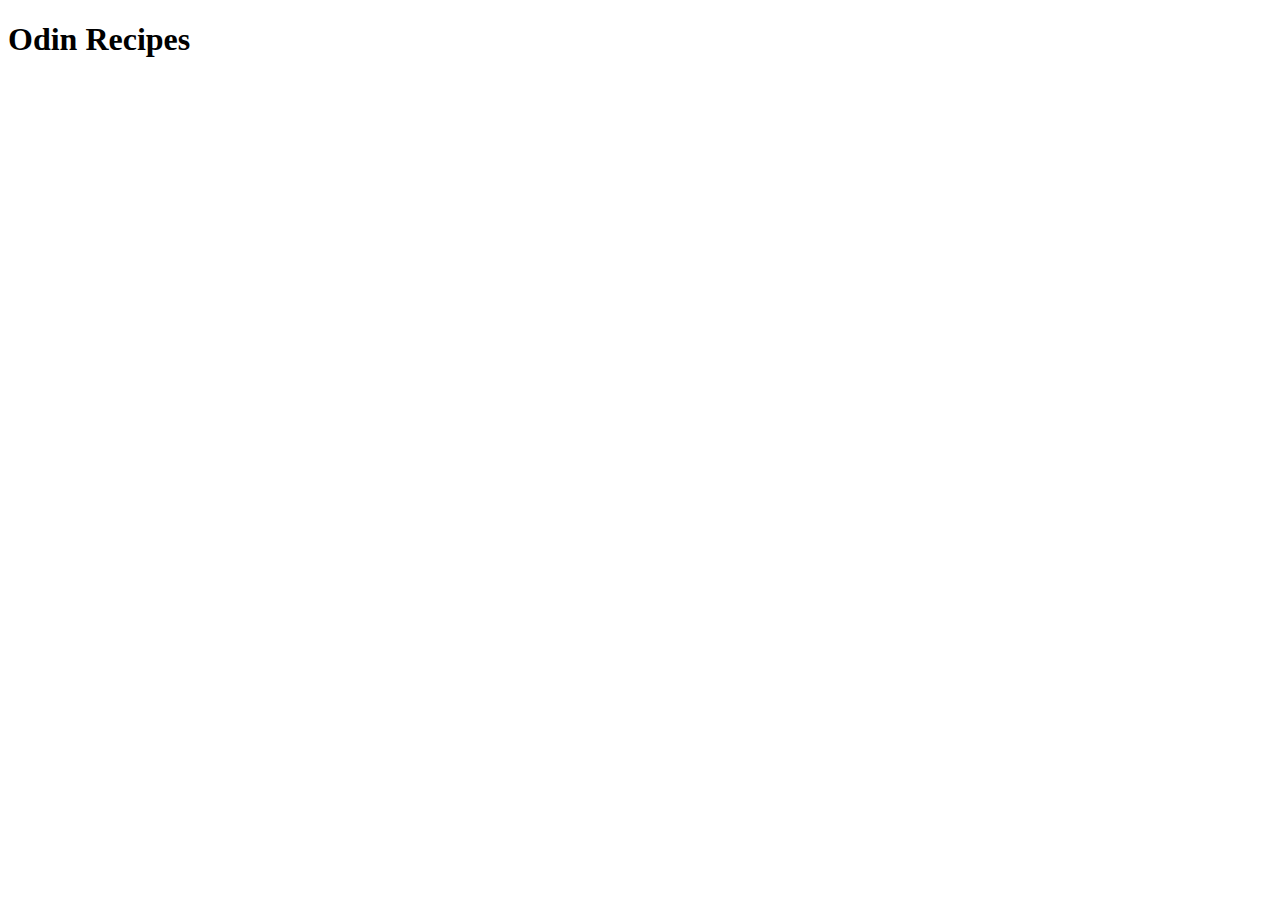
==== index.html @ 1f1d726b "Add index.html file with title and heading" ====
<!DOCTYPE html>
<html lang="en">
<head>
    <meta charset="UTF-8">
    <meta name="viewport" content="width=device-width, initial-scale=1.0">
    <title>Odin Recipes</title>
</head>
<body>
    <h1>Odin Recipes</h1>
</body>
</html>
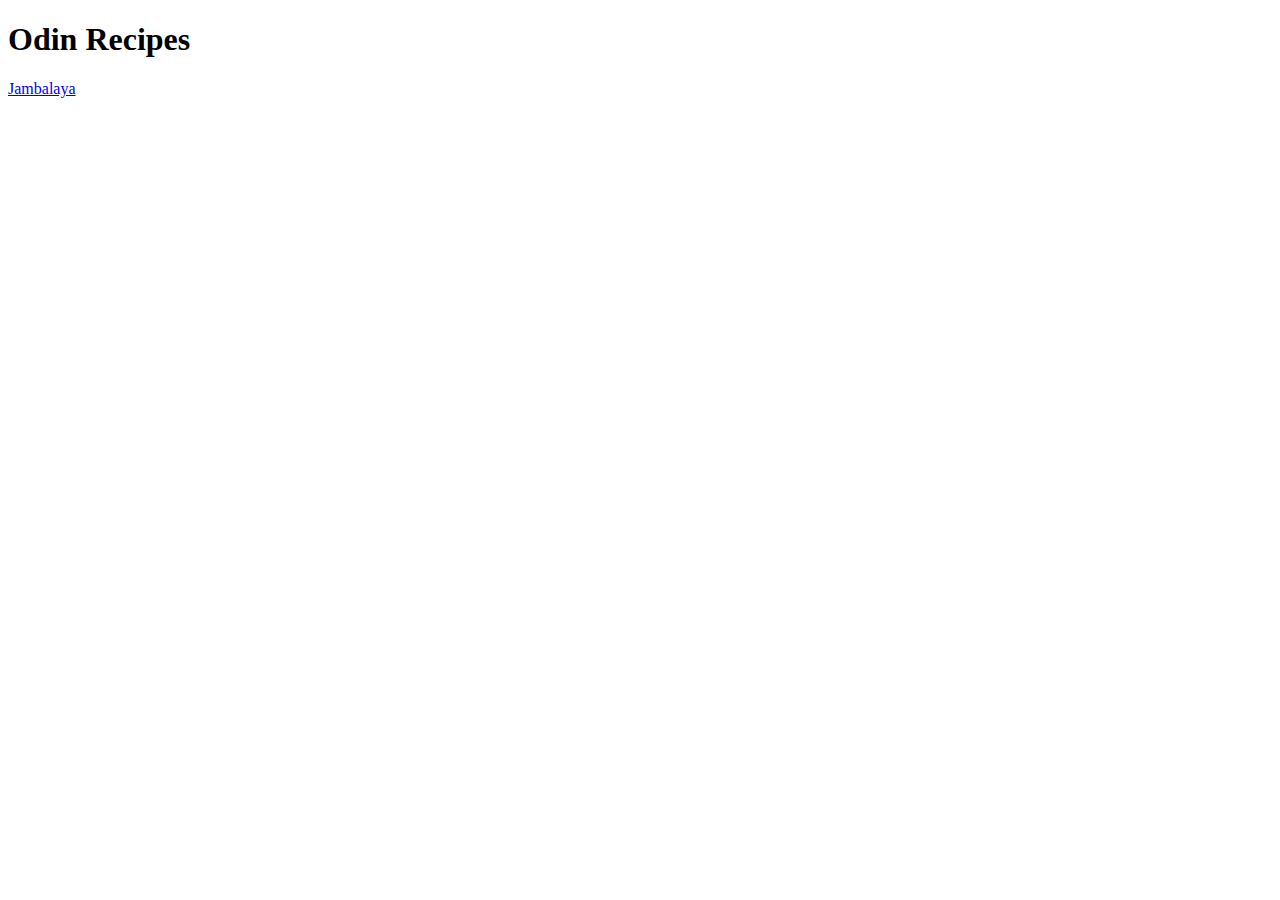
==== commit ec76de6b: "Added card container for recipes in index.html" ====
--- a/index.html
+++ b/index.html
@@ -7,5 +7,10 @@
 </head>
 <body>
     <h1>Odin Recipes</h1>
+    <div class="card-container">    
+        <div class="card">
+            <a href="./recipes/jambalaya.html">Jambalaya</a>
+        </div>
+    </div>    
 </body>
 </html>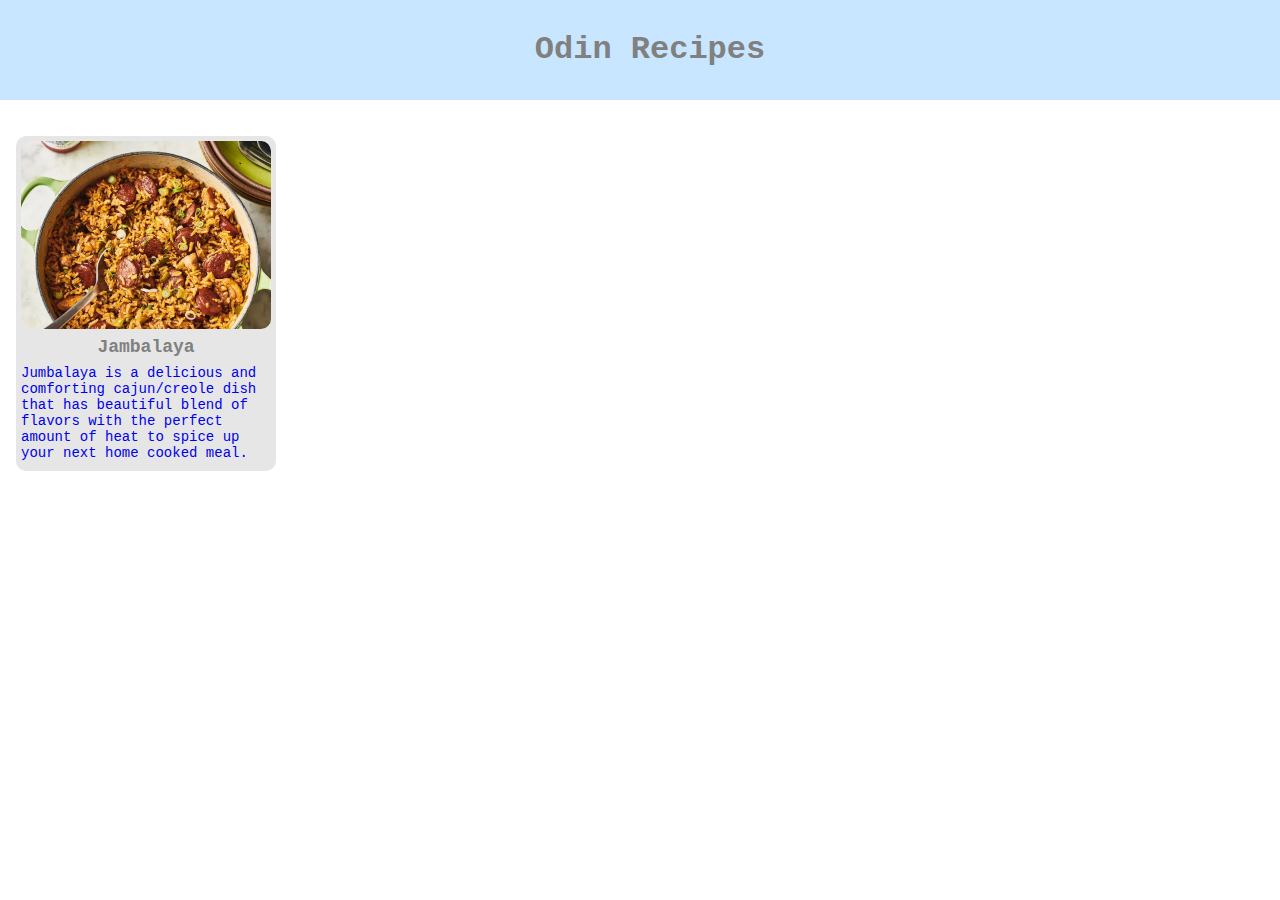
==== commit a4355f32: "Added recipe cards on index.html with styling" ====
--- a/index.html
+++ b/index.html
@@ -4,13 +4,22 @@
     <meta charset="UTF-8">
     <meta name="viewport" content="width=device-width, initial-scale=1.0">
     <title>Odin Recipes</title>
+    <link rel="stylesheet" href="index.css" />
 </head>
 <body>
-    <h1>Odin Recipes</h1>
-    <div class="card-container">    
-        <div class="card">
-            <a href="./recipes/jambalaya.html">Jambalaya</a>
-        </div>
+    <header>
+        <h1>Odin Recipes</h1>
+    </header>
+    <div class="card-container">
+        <a href="./recipes/jambalaya.html">    
+            <div class="card">
+                <img src="./images/jambalaya.jpg" alt="Picture of Jambalaya in Cast Iron Pot" />
+                <h2>Jambalaya</h2>
+                <p>
+                    Jumbalaya is a delicious and comforting cajun/creole dish that has beautiful blend of flavors with the perfect amount of heat to spice up your next home cooked meal.
+                </p>
+            </div>
+        </a>
     </div>    
 </body>
 </html>--- a/index.css
+++ b/index.css
@@ -0,0 +1,61 @@
+body {
+    box-sizing: border-box;
+    font-family: 'Courier New', Courier, monospace;
+    margin: 0;
+}
+
+header {
+    padding: 10px;
+    width: 100%;
+    margin-left: 0;
+    background-color: #c8e6ff;
+}
+
+h1 {
+    text-align: center;
+    color:gray;
+}
+
+.card-container {
+    margin-top: 20px;
+    display: flex;
+}
+
+.card {
+    padding: 5px;
+    margin: 1em;
+    align-items: center;
+    max-width: 250px;
+    flex: 1;
+    display: flex;
+    flex-direction: column;
+    background-color: rgb(230, 230, 230);
+    border-radius: 10px;
+}
+
+.card:hover {
+    background-color: #c8e6ff;
+}
+
+img {
+    width: 100%;
+    border-radius: 10px;
+}
+
+a {
+    text-decoration: none;
+}
+
+.card h2 {
+    font-size: 18px;
+    color: gray;
+    margin-top: 8px;
+    margin-bottom: 8px;
+}
+
+.card p {
+    font-size: 14px;
+    margin-top: 0;
+    margin-bottom: 5px;
+}
+
